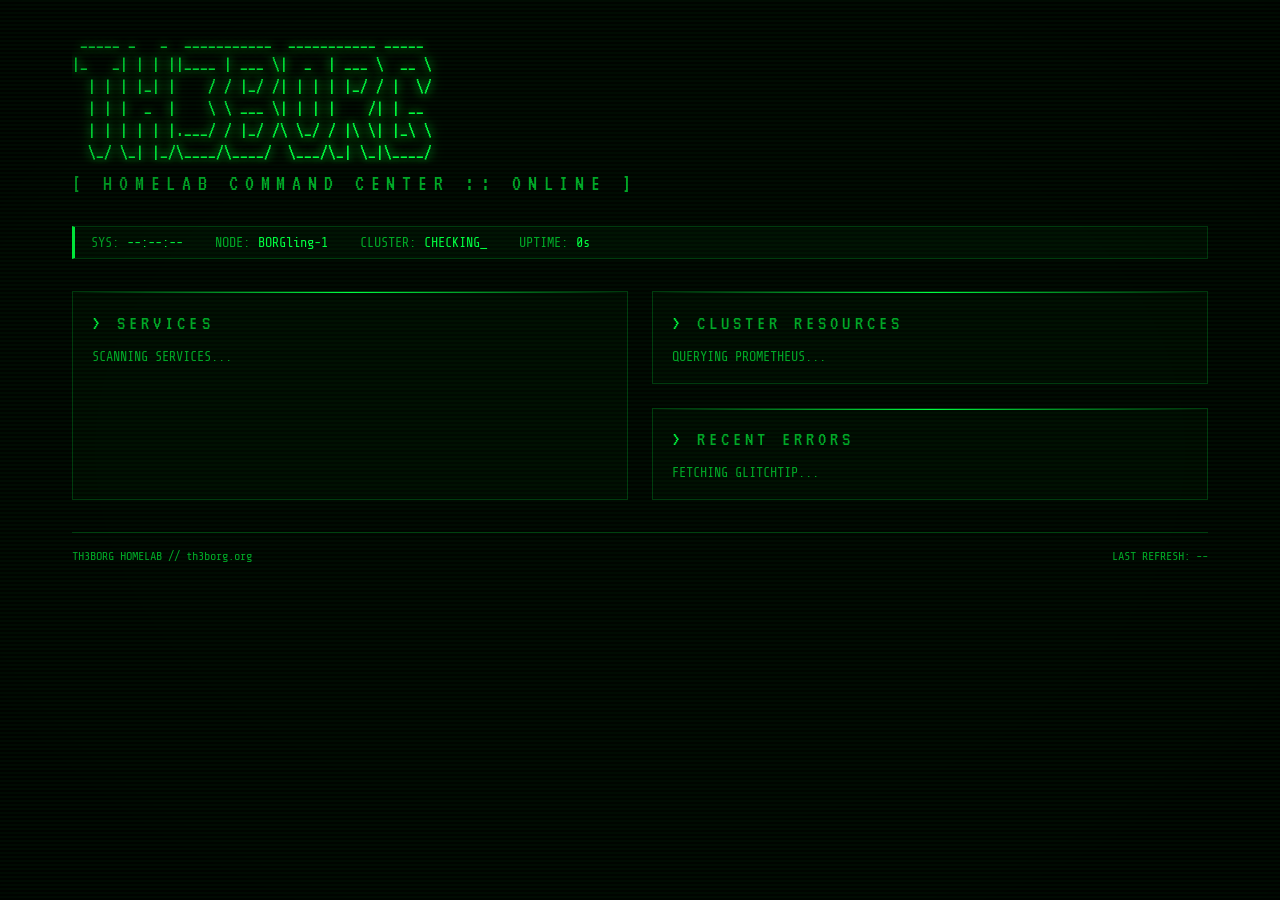
==== apps/homepage/index.html @ 1b0b0839 "fix: use normal fetch instead of no-cors for service status" ====
<!DOCTYPE html>
<html lang="en">
<head>
<meta charset="UTF-8">
<meta name="viewport" content="width=device-width, initial-scale=1.0">
<title>TH3BORG</title>
<style>
  @import url('https://fonts.googleapis.com/css2?family=Share+Tech+Mono&family=VT323&display=swap');
  :root { --green: #00ff41; --green-dim: #00a827; --green-dark: #003b0e; --red: #ff0040; --yellow: #ffe000; --bg: #000500; --scanline: rgba(0,255,65,0.03); }
  * { margin: 0; padding: 0; box-sizing: border-box; }
  body { background: var(--bg); color: var(--green); font-family: "Share Tech Mono", monospace; min-height: 100vh; overflow-x: hidden; cursor: crosshair; }
  body::before { content: ""; position: fixed; inset: 0; background: repeating-linear-gradient(0deg, transparent, transparent 2px, var(--scanline) 2px, var(--scanline) 4px); pointer-events: none; z-index: 1000; }
  body::after { content: ""; position: fixed; inset: 0; background: radial-gradient(ellipse at center, transparent 60%, rgba(0,0,0,0.4) 100%); pointer-events: none; z-index: 999; animation: flicker 8s infinite; }
  @keyframes flicker { 0%, 95%, 100% { opacity: 1; } 96% { opacity: 0.92; } 97% { opacity: 1; } 98% { opacity: 0.95; } }
  .container { max-width: 1200px; margin: 0 auto; padding: 2rem; }
  .ascii-header { font-family: "VT323", monospace; font-size: clamp(0.7rem, 2vw, 1.2rem); line-height: 1.15; color: var(--green); text-shadow: 0 0 10px var(--green), 0 0 20px var(--green-dim); white-space: pre; overflow: hidden; animation: glow-pulse 3s ease-in-out infinite; margin-bottom: 0.5rem; }
  @keyframes glow-pulse { 0%, 100% { text-shadow: 0 0 10px var(--green), 0 0 20px var(--green-dim); } 50% { text-shadow: 0 0 20px var(--green), 0 0 40px var(--green-dim), 0 0 60px var(--green-dark); } }
  .tagline { font-family: "VT323", monospace; font-size: 1.4rem; color: var(--green-dim); margin-bottom: 2rem; letter-spacing: 0.3em; }
  .tagline::before { content: "[ "; } .tagline::after { content: " ]"; }
  .status-bar { display: flex; gap: 2rem; padding: 0.5rem 1rem; border: 1px solid var(--green-dark); border-left: 3px solid var(--green); background: rgba(0,255,65,0.03); margin-bottom: 2rem; font-size: 0.85rem; flex-wrap: wrap; }
  .status-item { display: flex; gap: 0.5rem; align-items: center; }
  .status-label { color: var(--green-dim); } .status-value { color: var(--green); }
  .blink { animation: blink 1s step-end infinite; }
  @keyframes blink { 50% { opacity: 0; } }
  .grid { display: grid; grid-template-columns: 1fr 1fr; gap: 1.5rem; }
  .panel { border: 1px solid var(--green-dark); background: rgba(0,255,65,0.02); padding: 1.2rem; position: relative; transition: border-color 0.3s, background 0.3s; }
  .panel:hover { border-color: var(--green-dim); background: rgba(0,255,65,0.05); }
  .panel::before { content: ""; position: absolute; top: 0; left: 0; right: 0; height: 1px; background: linear-gradient(90deg, transparent, var(--green), transparent); }
  .panel-title { font-family: "VT323", monospace; font-size: 1.3rem; color: var(--green-dim); letter-spacing: 0.2em; margin-bottom: 1rem; }
  .panel-title::before { content: "> "; color: var(--green); }
  .services { grid-column: 1 / 2; grid-row: 1 / 3; }
  .service-list { display: flex; flex-direction: column; gap: 0.6rem; }
  .service-item { display: flex; align-items: center; gap: 0.8rem; padding: 0.5rem 0.7rem; border: 1px solid transparent; text-decoration: none; color: var(--green); transition: all 0.2s; position: relative; }
  .service-item:hover { border-color: var(--green-dark); background: rgba(0,255,65,0.05); padding-left: 1.2rem; }
  .service-item:hover::before { content: ">> "; position: absolute; left: 0.3rem; color: var(--green); }
  .service-dot { width: 8px; height: 8px; border-radius: 50%; flex-shrink: 0; box-shadow: 0 0 6px currentColor; background: var(--green-dim); }
  .service-dot.up { background: var(--green); box-shadow: 0 0 8px var(--green); }
  .service-dot.down { background: var(--red); box-shadow: 0 0 8px var(--red); animation: blink 0.5s step-end infinite; }
  .service-dot.unknown { background: var(--yellow); box-shadow: 0 0 8px var(--yellow); }
  .service-name { flex: 1; font-size: 1rem; } .service-url { font-size: 0.75rem; color: var(--green-dim); } .service-ping { font-size: 0.75rem; color: var(--green-dim); margin-left: auto; }
  .stats { grid-column: 2 / 3; grid-row: 1 / 2; }
  .stat-row { margin-bottom: 1rem; }
  .stat-label { display: flex; justify-content: space-between; font-size: 0.85rem; margin-bottom: 0.3rem; color: var(--green-dim); }
  .stat-label span:last-child { color: var(--green); }
  .stat-bar { height: 8px; background: var(--green-dark); position: relative; overflow: hidden; }
  .stat-fill { height: 100%; background: var(--green); box-shadow: 0 0 6px var(--green); transition: width 1s ease; position: relative; }
  .stat-fill::after { content: ""; position: absolute; right: 0; top: 0; bottom: 0; width: 2px; background: #fff; opacity: 0.8; }
  .stat-fill.warning { background: var(--yellow); box-shadow: 0 0 6px var(--yellow); }
  .stat-fill.critical { background: var(--red); box-shadow: 0 0 6px var(--red); }
  .node-info { margin-top: 1rem; padding-top: 1rem; border-top: 1px solid var(--green-dark); font-size: 0.8rem; color: var(--green-dim); display: grid; grid-template-columns: 1fr 1fr; gap: 0.4rem; }
  .node-info span { color: var(--green); }
  .errors { grid-column: 2 / 3; grid-row: 2 / 3; }
  .error-list { display: flex; flex-direction: column; gap: 0.5rem; max-height: 300px; overflow-y: auto; }
  .error-list::-webkit-scrollbar { width: 4px; } .error-list::-webkit-scrollbar-track { background: var(--green-dark); } .error-list::-webkit-scrollbar-thumb { background: var(--green-dim); }
  .error-item { padding: 0.5rem 0.7rem; border-left: 2px solid var(--red); background: rgba(255,0,64,0.05); font-size: 0.8rem; }
  .error-item.warning { border-left-color: var(--yellow); background: rgba(255,224,0,0.05); }
  .error-title { color: var(--green); margin-bottom: 0.2rem; white-space: nowrap; overflow: hidden; text-overflow: ellipsis; }
  .error-meta { color: var(--green-dim); font-size: 0.72rem; }
  .no-errors { color: var(--green-dim); font-size: 0.85rem; padding: 1rem 0; text-align: center; }
  .no-errors::before { content: "✓ "; color: var(--green); }
  .footer { margin-top: 2rem; padding-top: 1rem; border-top: 1px solid var(--green-dark); display: flex; justify-content: space-between; font-size: 0.75rem; color: var(--green-dim); }
  .loading { color: var(--green-dim); font-size: 0.85rem; }
  @media (max-width: 768px) { .grid { grid-template-columns: 1fr; } .services, .stats, .errors { grid-column: 1; grid-row: auto; } .ascii-header { font-size: 0.5rem; } }
</style>
</head>
<body>
<div class="container">
  <div class="ascii-header"> _____ _   _  ___________  ___________ _____ 
|_   _| | | ||____ | ___ \|  _  | ___ \  __ \
  | | | |_| |    / / |_/ /| | | | |_/ / |  \/
  | | |  _  |    \ \ ___ \| | | |    /| | __ 
  | | | | | |.___/ / |_/ /\ \_/ / |\ \| |_\ \
  \_/ \_| |_/\____/\____/  \___/\_| \_|\____/</div>
  <div class="tagline">HOMELAB COMMAND CENTER :: ONLINE</div>
  <div class="status-bar">
    <div class="status-item"><span class="status-label">SYS:</span><span class="status-value" id="sys-time">--:--:--</span></div>
    <div class="status-item"><span class="status-label">NODE:</span><span class="status-value">BORGling-1</span></div>
    <div class="status-item"><span class="status-label">CLUSTER:</span><span class="status-value" id="cluster-status">CHECKING<span class="blink">_</span></span></div>
    <div class="status-item"><span class="status-label">UPTIME:</span><span class="status-value" id="page-uptime">0s</span></div>
  </div>
  <div class="grid">
    <div class="panel services"><div class="panel-title">SERVICES</div><div class="service-list" id="service-list"><div class="loading">SCANNING SERVICES...</div></div></div>
    <div class="panel stats"><div class="panel-title">CLUSTER RESOURCES</div><div id="stats-content"><div class="loading">QUERYING PROMETHEUS...</div></div></div>
    <div class="panel errors"><div class="panel-title">RECENT ERRORS</div><div class="error-list" id="error-list"><div class="loading">FETCHING GLITCHTIP...</div></div></div>
  </div>
  <div class="footer"><span>TH3BORG HOMELAB // th3borg.org</span><span id="last-refresh">LAST REFRESH: --</span></div>
</div>
<script>
const SERVICES = [
  { name: "VAULTWARDEN", url: "https://vaultwarden.th3borg.org" },
  { name: "BOOKSTACK",   url: "https://bookstack.th3borg.org" },
  { name: "GRAFANA",     url: "https://grafana.th3borg.org" },
  { name: "GLITCHTIP",   url: "https://glitchtip.th3borg.org" },
  { name: "ARGOCD",      url: "https://argocd.th3borg.org" },
  { name: "UPTIME KUMA", url: "https://uptime.th3borg.org" },
  { name: "LIVESYNC",    url: "https://livesync.th3borg.org" },
];
function updateClock() { document.getElementById("sys-time").textContent = new Date().toLocaleTimeString("en-GB",{hour12:false}); }
setInterval(updateClock,1000); updateClock();
const startTime = Date.now();
setInterval(()=>{ const s=Math.floor((Date.now()-startTime)/1000),h=Math.floor(s/3600),m=Math.floor((s%3600)/60),sec=s%60; document.getElementById("page-uptime").textContent=h>0?h+"h "+m+"m "+sec+"s":m>0?m+"m "+sec+"s":sec+"s"; },1000);
function renderServices(results) {
  document.getElementById("service-list").innerHTML=results.map(s=>`<a class="service-item" href="${s.url}" target="_blank" rel="noopener"><div class="service-dot ${s.status}"></div><span class="service-name">${s.name}</span><span class="service-url">${s.url.replace("https://","")}</span>${s.ping?`<span class="service-ping">${s.ping}ms</span>`:""}</a>`).join("");
  const allUp=results.every(s=>s.status==="up"),anyDown=results.some(s=>s.status==="down");
  document.getElementById("cluster-status").innerHTML=allUp?"ALL SYSTEMS NOMINAL":anyDown?'<span style="color:var(--red)">DEGRADED</span>':"PARTIAL";
}
async function checkServices() {
  const results=await Promise.all(SERVICES.map(async s=>{ const t=Date.now(); try{ await fetch(s.url,{method:"HEAD",mode:"no-cors",signal:AbortSignal.timeout(5000)}); return{...s,status:"up",ping:Date.now()-t}
      } catch(e) { if(e.name==="TimeoutError"||e.name==="AbortError") return{...s,status:"down",ping:null}; return{...s,status:"up",ping:Date.now()-t};; }catch{ return{...s,status:"down",ping:null}; } }));
  renderServices(results);
}
async function fetchStats() {
  const el=document.getElementById("stats-content");
  try {
    const b="https://prometheus.th3borg.org/api/v1/";
    const [cpu,memT,memA,pods]=await Promise.all([
      fetch(b+'query?query=100-(avg(rate(node_cpu_seconds_total{mode="idle"}[5m]))*100)').then(r=>r.json()).catch(()=>null),
      fetch(b+"query?query=node_memory_MemTotal_bytes").then(r=>r.json()).catch(()=>null),
      fetch(b+"query?query=node_memory_MemAvailable_bytes").then(r=>r.json()).catch(()=>null),
      fetch(b+'query?query=count(kube_pod_info{namespace!="kube-system"})').then(r=>r.json()).catch(()=>null),
    ]);
    const cpuP=cpu?parseFloat(cpu.data.result[0]?.value[1]||0).toFixed(1):null;
    const mTG=memT?(parseFloat(memT.data.result[0]?.value[1])/1073741824).toFixed(1):null;
    const mAG=memA?(parseFloat(memA.data.result[0]?.value[1])/1073741824).toFixed(1):null;
    const mP=mTG&&mAG?(((mTG-mAG)/mTG)*100).toFixed(1):null;
    const pc=pods?pods.data.result[0]?.value[1]:null;
    el.innerHTML=`<div class="stat-row"><div class="stat-label"><span>CPU USAGE</span><span>${cpuP??"??"}%</span></div><div class="stat-bar"><div class="stat-fill ${cpuP>80?"critical":cpuP>60?"warning":""}" style="width:${cpuP??0}%"></div></div></div><div class="stat-row"><div class="stat-label"><span>MEMORY</span><span>${mP??"??"}% (${mAG??"??"}GB free)</span></div><div class="stat-bar"><div class="stat-fill ${mP>85?"critical":mP>70?"warning":""}" style="width:${mP??0}%"></div></div></div><div class="node-info"><div>TOTAL RAM: <span>${mTG??"??"}GB</span></div><div>PODS: <span>${pc??"??"}</span></div><div>ARCH: <span>ARM64</span></div><div>K3S: <span>ACTIVE</span></div></div>`;
  } catch(e){ el.innerHTML=`<div class="loading">PROMETHEUS UNREACHABLE</div>`; }
}
async function fetchErrors() {
  const el=document.getElementById("error-list");
  try {
    const r=await fetch("https://glitchtip.th3borg.org/api/0/issues/?limit=8",{headers:{"Authorization":"Bearer GLITCHTIP_API_TOKEN"}});
    if(!r.ok) throw new Error("auth");
    const issues=await r.json();
    if(!issues.length){ el.innerHTML=`<div class="no-errors">NO RECENT ERRORS DETECTED</div>`; return; }
    el.innerHTML=issues.map(i=>`<div class="error-item ${i.level==="warning"?"warning":""}"><div class="error-title">${i.title||i.culprit}</div><div class="error-meta">${i.project?.name??"unknown"} // ${i.count} occurrences // ${new Date(i.lastSeen).toLocaleString()}</div></div>`).join("");
  } catch(e){ el.innerHTML=`<div class="no-errors">CONFIGURE API TOKEN TO VIEW ERRORS</div>`; }
}
function refresh(){ checkServices(); fetchStats(); fetchErrors(); document.getElementById("last-refresh").textContent="LAST REFRESH: "+new Date().toLocaleTimeString("en-GB",{hour12:false}); }
refresh(); setInterval(refresh,30000);
</script>
</body>
</html>
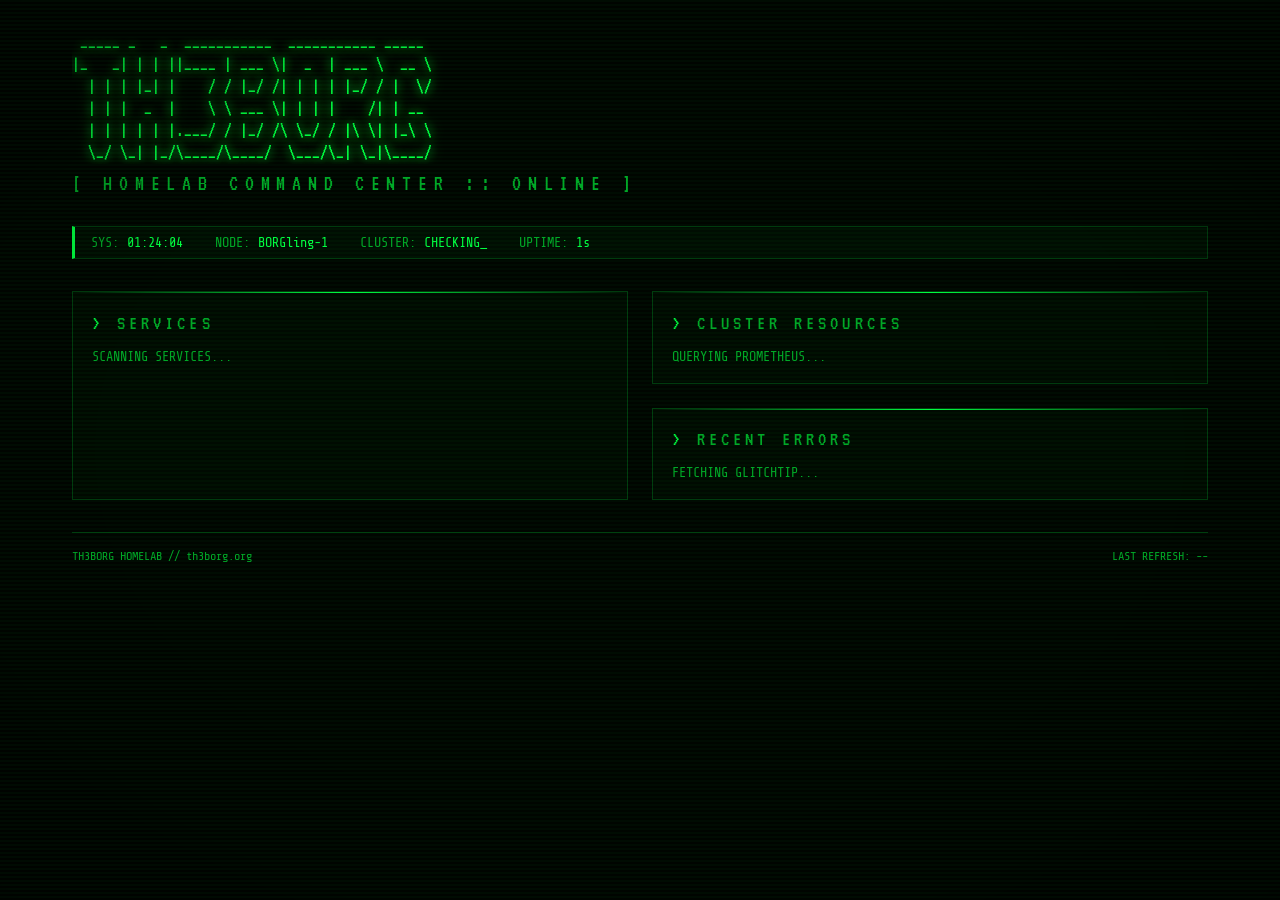
==== commit f1d0968e: "feat: homepage sidecar API, service health checks via internal DNS, GlitchTip integration" ====
--- a/apps/homepage/index.html
+++ b/apps/homepage/index.html
@@ -86,58 +86,33 @@
   <div class="footer"><span>TH3BORG HOMELAB // th3borg.org</span><span id="last-refresh">LAST REFRESH: --</span></div>
 </div>
 <script>
-const SERVICES = [
-  { name: "VAULTWARDEN", url: "https://vaultwarden.th3borg.org" },
-  { name: "BOOKSTACK",   url: "https://bookstack.th3borg.org" },
-  { name: "GRAFANA",     url: "https://grafana.th3borg.org" },
-  { name: "GLITCHTIP",   url: "https://glitchtip.th3borg.org" },
-  { name: "ARGOCD",      url: "https://argocd.th3borg.org" },
-  { name: "UPTIME KUMA", url: "https://uptime.th3borg.org" },
-  { name: "LIVESYNC",    url: "https://livesync.th3borg.org" },
-];
 function updateClock() { document.getElementById("sys-time").textContent = new Date().toLocaleTimeString("en-GB",{hour12:false}); }
 setInterval(updateClock,1000); updateClock();
 const startTime = Date.now();
 setInterval(()=>{ const s=Math.floor((Date.now()-startTime)/1000),h=Math.floor(s/3600),m=Math.floor((s%3600)/60),sec=s%60; document.getElementById("page-uptime").textContent=h>0?h+"h "+m+"m "+sec+"s":m>0?m+"m "+sec+"s":sec+"s"; },1000);
-function renderServices(results) {
-  document.getElementById("service-list").innerHTML=results.map(s=>`<a class="service-item" href="${s.url}" target="_blank" rel="noopener"><div class="service-dot ${s.status}"></div><span class="service-name">${s.name}</span><span class="service-url">${s.url.replace("https://","")}</span>${s.ping?`<span class="service-ping">${s.ping}ms</span>`:""}</a>`).join("");
-  const allUp=results.every(s=>s.status==="up"),anyDown=results.some(s=>s.status==="down");
-  document.getElementById("cluster-status").innerHTML=allUp?"ALL SYSTEMS NOMINAL":anyDown?'<span style="color:var(--red)">DEGRADED</span>':"PARTIAL";
+
+async function refresh() {
+  try {
+    const data = await fetch("/api/status").then(r=>r.json());
+
+    document.getElementById("service-list").innerHTML = data.services.map(s=>`<a class="service-item" href="${s.url}" target="_blank" rel="noopener"><div class="service-dot ${s.status}"></div><span class="service-name">${s.name}</span><span class="service-url">${s.url.replace("https://","")}</span>${s.ping?`<span class="service-ping">${s.ping}ms</span>`:""}</a>`).join("");
+    const allUp=data.services.every(s=>s.status==="up"), anyDown=data.services.some(s=>s.status==="down");
+    document.getElementById("cluster-status").innerHTML=allUp?"ALL SYSTEMS NOMINAL":anyDown?'<span style="color:var(--red)">DEGRADED</span>':"PARTIAL";
+
+    const c = data.cluster;
+    const cpuCls = c.cpu_pct>80?"critical":c.cpu_pct>60?"warning":"";
+    const memCls = c.mem_used_pct>85?"critical":c.mem_used_pct>70?"warning":"";
+    document.getElementById("stats-content").innerHTML=`<div class="stat-row"><div class="stat-label"><span>CPU USAGE</span><span>${c.cpu_pct??"??"}%</span></div><div class="stat-bar"><div class="stat-fill ${cpuCls}" style="width:${c.cpu_pct??0}%"></div></div></div><div class="stat-row"><div class="stat-label"><span>MEMORY</span><span>${c.mem_used_pct??"??"}% (${c.mem_avail_gb??"??"}GB free)</span></div><div class="stat-bar"><div class="stat-fill ${memCls}" style="width:${c.mem_used_pct??0}%"></div></div></div><div class="node-info"><div>TOTAL RAM: <span>${c.mem_total_gb??"??"}GB</span></div><div>PODS: <span>${c.pods??"??"}</span></div><div>ARCH: <span>ARM64</span></div><div>K3S: <span>ACTIVE</span></div></div>`;
+
+    const el = document.getElementById("error-list");
+    if(!data.errors||!data.errors.length){ el.innerHTML='<div class="no-errors">NO RECENT ERRORS DETECTED</div>'; }
+    else { el.innerHTML=data.errors.map(i=>`<div class="error-item ${i.level==="warning"?"warning":""}"><div class="error-title">${i.title}</div><div class="error-meta">${i.project} // ${i.count} occurrences // ${new Date(i.lastSeen).toLocaleString()}</div></div>`).join(""); }
+
+    document.getElementById("last-refresh").textContent="LAST REFRESH: "+new Date().toLocaleTimeString("en-GB",{hour12:false});
+  } catch(e) {
+    console.error("Status fetch failed:", e);
+  }
 }
-async function checkServices() {
-  const results=await Promise.all(SERVICES.map(async s=>{ const t=Date.now(); try{ await fetch(s.url,{method:"HEAD",mode:"no-cors",signal:AbortSignal.timeout(5000)}); return{...s,status:"up",ping:Date.now()-t}
-      } catch(e) { if(e.name==="TimeoutError"||e.name==="AbortError") return{...s,status:"down",ping:null}; return{...s,status:"up",ping:Date.now()-t};; }catch{ return{...s,status:"down",ping:null}; } }));
-  renderServices(results);
-}
-async function fetchStats() {
-  const el=document.getElementById("stats-content");
-  try {
-    const b="https://prometheus.th3borg.org/api/v1/";
-    const [cpu,memT,memA,pods]=await Promise.all([
-      fetch(b+'query?query=100-(avg(rate(node_cpu_seconds_total{mode="idle"}[5m]))*100)').then(r=>r.json()).catch(()=>null),
-      fetch(b+"query?query=node_memory_MemTotal_bytes").then(r=>r.json()).catch(()=>null),
-      fetch(b+"query?query=node_memory_MemAvailable_bytes").then(r=>r.json()).catch(()=>null),
-      fetch(b+'query?query=count(kube_pod_info{namespace!="kube-system"})').then(r=>r.json()).catch(()=>null),
-    ]);
-    const cpuP=cpu?parseFloat(cpu.data.result[0]?.value[1]||0).toFixed(1):null;
-    const mTG=memT?(parseFloat(memT.data.result[0]?.value[1])/1073741824).toFixed(1):null;
-    const mAG=memA?(parseFloat(memA.data.result[0]?.value[1])/1073741824).toFixed(1):null;
-    const mP=mTG&&mAG?(((mTG-mAG)/mTG)*100).toFixed(1):null;
-    const pc=pods?pods.data.result[0]?.value[1]:null;
-    el.innerHTML=`<div class="stat-row"><div class="stat-label"><span>CPU USAGE</span><span>${cpuP??"??"}%</span></div><div class="stat-bar"><div class="stat-fill ${cpuP>80?"critical":cpuP>60?"warning":""}" style="width:${cpuP??0}%"></div></div></div><div class="stat-row"><div class="stat-label"><span>MEMORY</span><span>${mP??"??"}% (${mAG??"??"}GB free)</span></div><div class="stat-bar"><div class="stat-fill ${mP>85?"critical":mP>70?"warning":""}" style="width:${mP??0}%"></div></div></div><div class="node-info"><div>TOTAL RAM: <span>${mTG??"??"}GB</span></div><div>PODS: <span>${pc??"??"}</span></div><div>ARCH: <span>ARM64</span></div><div>K3S: <span>ACTIVE</span></div></div>`;
-  } catch(e){ el.innerHTML=`<div class="loading">PROMETHEUS UNREACHABLE</div>`; }
-}
-async function fetchErrors() {
-  const el=document.getElementById("error-list");
-  try {
-    const r=await fetch("https://glitchtip.th3borg.org/api/0/issues/?limit=8",{headers:{"Authorization":"Bearer GLITCHTIP_API_TOKEN"}});
-    if(!r.ok) throw new Error("auth");
-    const issues=await r.json();
-    if(!issues.length){ el.innerHTML=`<div class="no-errors">NO RECENT ERRORS DETECTED</div>`; return; }
-    el.innerHTML=issues.map(i=>`<div class="error-item ${i.level==="warning"?"warning":""}"><div class="error-title">${i.title||i.culprit}</div><div class="error-meta">${i.project?.name??"unknown"} // ${i.count} occurrences // ${new Date(i.lastSeen).toLocaleString()}</div></div>`).join("");
-  } catch(e){ el.innerHTML=`<div class="no-errors">CONFIGURE API TOKEN TO VIEW ERRORS</div>`; }
-}
-function refresh(){ checkServices(); fetchStats(); fetchErrors(); document.getElementById("last-refresh").textContent="LAST REFRESH: "+new Date().toLocaleTimeString("en-GB",{hour12:false}); }
 refresh(); setInterval(refresh,30000);
 </script>
 </body>
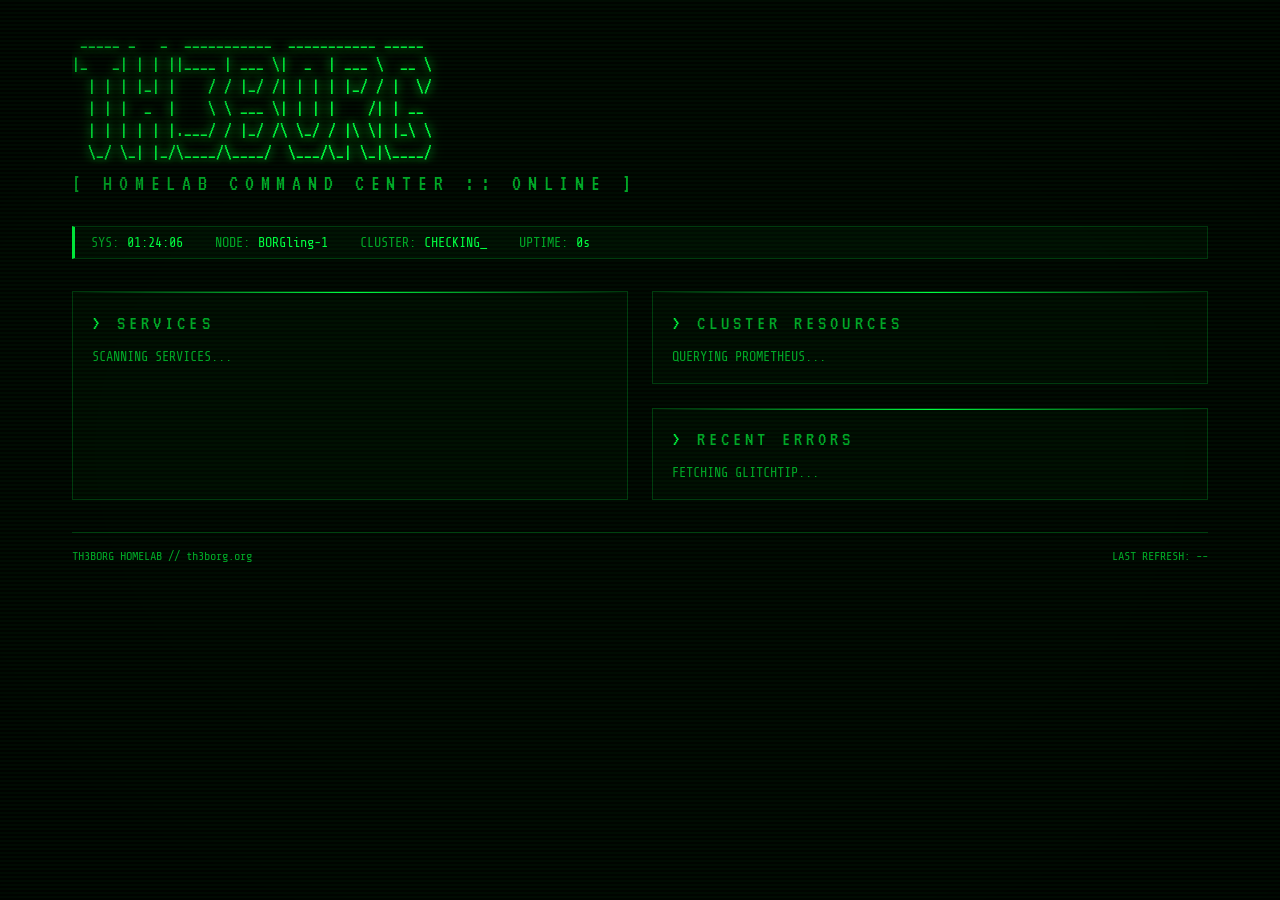
==== commit 0bab9ec8: "feat: add Samba SMB share for Kavita library on port 32445" ====
--- a/apps/homepage/index.html
+++ b/apps/homepage/index.html
@@ -88,8 +88,7 @@
 <script>
 function updateClock() { document.getElementById("sys-time").textContent = new Date().toLocaleTimeString("en-GB",{hour12:false}); }
 setInterval(updateClock,1000); updateClock();
-const startTime = Date.now();
-setInterval(()=>{ const s=Math.floor((Date.now()-startTime)/1000),h=Math.floor(s/3600),m=Math.floor((s%3600)/60),sec=s%60; document.getElementById("page-uptime").textContent=h>0?h+"h "+m+"m "+sec+"s":m>0?m+"m "+sec+"s":sec+"s"; },1000);
+function fmtUptime(s){ const d=Math.floor(s/86400),h=Math.floor((s%86400)/3600),m=Math.floor((s%3600)/60),sec=s%60; return d>0?d+"d "+h+"h "+m+"m":h>0?h+"h "+m+"m "+sec+"s":m>0?m+"m "+sec+"s":sec+"s"; }
 
 async function refresh() {
   try {
@@ -108,6 +107,7 @@
     if(!data.errors||!data.errors.length){ el.innerHTML='<div class="no-errors">NO RECENT ERRORS DETECTED</div>'; }
     else { el.innerHTML=data.errors.map(i=>`<div class="error-item ${i.level==="warning"?"warning":""}"><div class="error-title">${i.title}</div><div class="error-meta">${i.project} // ${i.count} occurrences // ${new Date(i.lastSeen).toLocaleString()}</div></div>`).join(""); }
 
+    if(data.cluster.uptime_seconds) document.getElementById("page-uptime").textContent=fmtUptime(data.cluster.uptime_seconds);
     document.getElementById("last-refresh").textContent="LAST REFRESH: "+new Date().toLocaleTimeString("en-GB",{hour12:false});
   } catch(e) {
     console.error("Status fetch failed:", e);
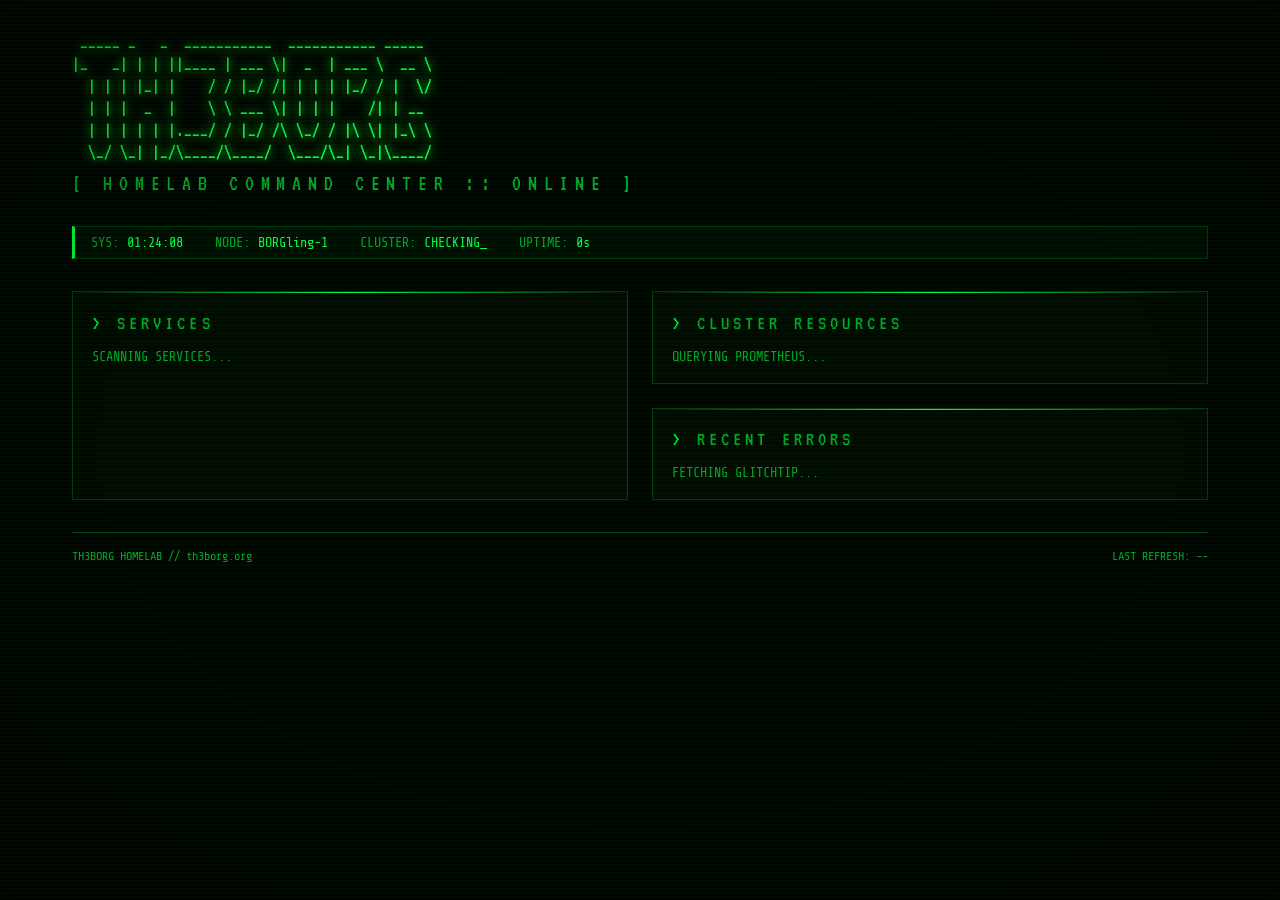
==== commit e353d1ca: "feat: per-node stats in API and homepage, disk usage, dynamic node detection" ====
--- a/apps/homepage/index.html
+++ b/apps/homepage/index.html
@@ -47,7 +47,18 @@
   .stat-fill::after { content: ""; position: absolute; right: 0; top: 0; bottom: 0; width: 2px; background: #fff; opacity: 0.8; }
   .stat-fill.warning { background: var(--yellow); box-shadow: 0 0 6px var(--yellow); }
   .stat-fill.critical { background: var(--red); box-shadow: 0 0 6px var(--red); }
-  .node-info { margin-top: 1rem; padding-top: 1rem; border-top: 1px solid var(--green-dark); font-size: 0.8rem; color: var(--green-dim); display: grid; grid-template-columns: 1fr 1fr; gap: 0.4rem; }
+  .node-card {
+  border: 1px solid var(--green-dim);
+  padding: 10px;
+  margin-bottom: 10px;
+}
+.node-title {
+  color: var(--green-bright);
+  font-size: 0.85em;
+  margin-bottom: 8px;
+  letter-spacing: 1px;
+}
+.node-info { margin-top: 1rem; padding-top: 1rem; border-top: 1px solid var(--green-dark); font-size: 0.8rem; color: var(--green-dim); display: grid; grid-template-columns: 1fr 1fr; gap: 0.4rem; }
   .node-info span { color: var(--green); }
   .errors { grid-column: 2 / 3; grid-row: 2 / 3; }
   .error-list { display: flex; flex-direction: column; gap: 0.5rem; max-height: 300px; overflow-y: auto; }
@@ -108,6 +119,23 @@
     else { el.innerHTML=data.errors.map(i=>`<div class="error-item ${i.level==="warning"?"warning":""}"><div class="error-title">${i.title}</div><div class="error-meta">${i.project} // ${i.count} occurrences // ${new Date(i.lastSeen).toLocaleString()}</div></div>`).join(""); }
 
     if(data.cluster.uptime_seconds) document.getElementById("page-uptime").textContent=fmtUptime(data.cluster.uptime_seconds);
+    // Nodes
+    if(data.nodes && data.nodes.length) {
+      const nodesHtml = data.nodes.map(n => {
+        const cpuCls = n.cpu_pct>80?"critical":n.cpu_pct>60?"warning":"";
+        const memCls = n.mem_used_pct>85?"critical":n.mem_used_pct>70?"warning":"";
+        const diskCls = n.disk_used_pct>85?"critical":n.disk_used_pct>70?"warning":"";
+        return `<div class="node-card">
+          <div class="node-title">> ${n.name.toUpperCase()} // ${n.pods} PODS // UP ${fmtUptime(n.uptime_seconds)}</div>
+          <div class="stat-row"><div class="stat-label"><span>CPU</span><span>${n.cpu_pct??"??"}%</span></div><div class="stat-bar"><div class="stat-fill ${cpuCls}" style="width:${n.cpu_pct??0}%"></div></div></div>
+          <div class="stat-row"><div class="stat-label"><span>MEM</span><span>${n.mem_used_pct??"??"}% (${n.mem_avail_gb??"??"}GB free of ${n.mem_total_gb??"??"}GB)</span></div><div class="stat-bar"><div class="stat-fill ${memCls}" style="width:${n.mem_used_pct??0}%"></div></div></div>
+          <div class="stat-row"><div class="stat-label"><span>DISK</span><span>${n.disk_used_pct??"??"}% (${n.disk_avail_gb??"??"}GB free of ${n.disk_total_gb??"??"}GB)</span></div><div class="stat-bar"><div class="stat-fill ${diskCls}" style="width:${n.disk_used_pct??0}%"></div></div></div>
+        </div>`;
+      }).join("");
+      const nodesEl = document.getElementById("nodes-content");
+      if(nodesEl) nodesEl.innerHTML = nodesHtml;
+    }
+
     document.getElementById("last-refresh").textContent="LAST REFRESH: "+new Date().toLocaleTimeString("en-GB",{hour12:false});
   } catch(e) {
     console.error("Status fetch failed:", e);
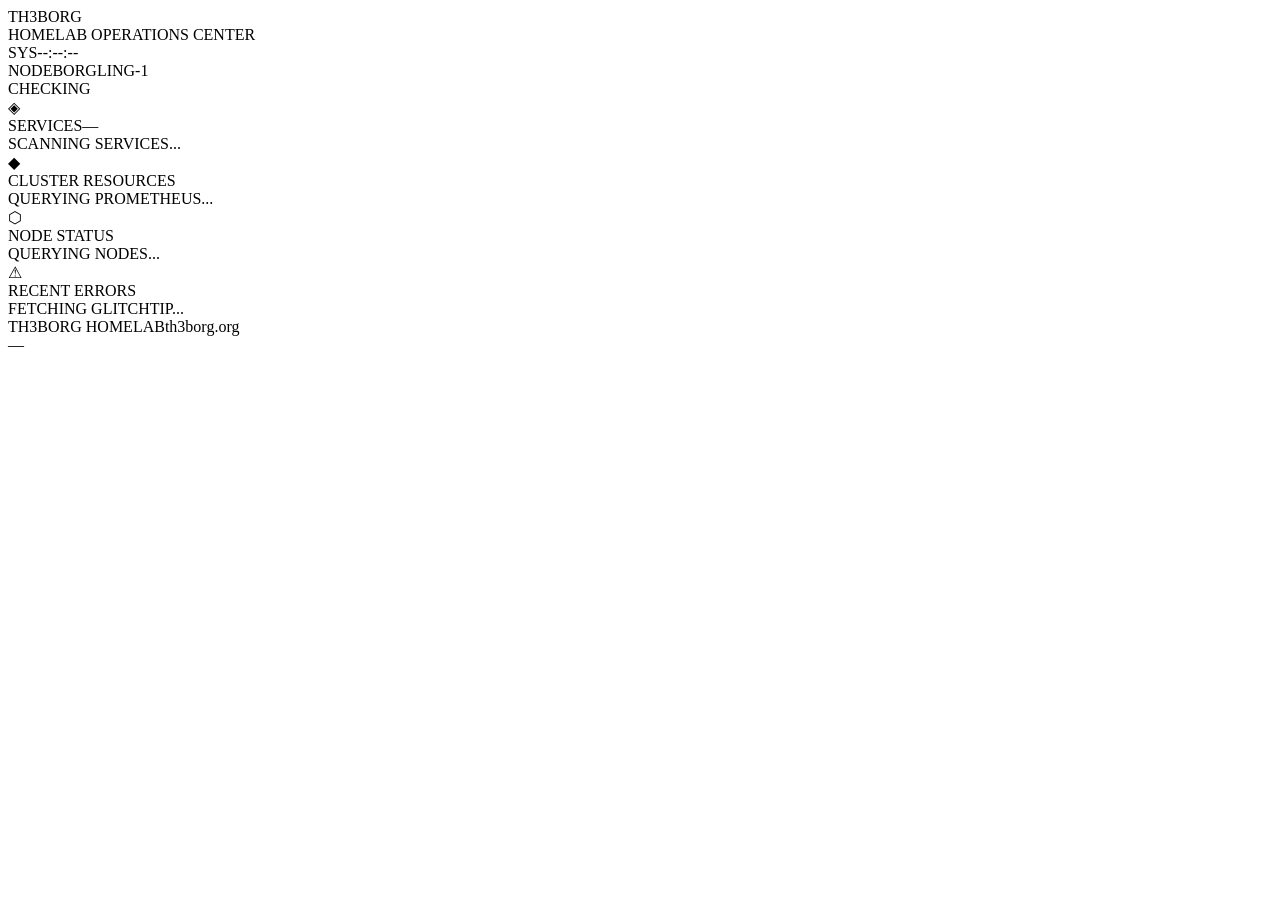
==== commit 27f72237: "feat: redesign homepage - grey/orange/hex/45deg borg aesthetic, separate CSS/JS/HTML" ====
--- a/apps/homepage/index.html
+++ b/apps/homepage/index.html
@@ -3,145 +3,55 @@
 <head>
 <meta charset="UTF-8">
 <meta name="viewport" content="width=device-width, initial-scale=1.0">
-<title>TH3BORG</title>
-<style>
-  @import url('https://fonts.googleapis.com/css2?family=Share+Tech+Mono&family=VT323&display=swap');
-  :root { --green: #00ff41; --green-dim: #00a827; --green-dark: #003b0e; --red: #ff0040; --yellow: #ffe000; --bg: #000500; --scanline: rgba(0,255,65,0.03); }
-  * { margin: 0; padding: 0; box-sizing: border-box; }
-  body { background: var(--bg); color: var(--green); font-family: "Share Tech Mono", monospace; min-height: 100vh; overflow-x: hidden; cursor: crosshair; }
-  body::before { content: ""; position: fixed; inset: 0; background: repeating-linear-gradient(0deg, transparent, transparent 2px, var(--scanline) 2px, var(--scanline) 4px); pointer-events: none; z-index: 1000; }
-  body::after { content: ""; position: fixed; inset: 0; background: radial-gradient(ellipse at center, transparent 60%, rgba(0,0,0,0.4) 100%); pointer-events: none; z-index: 999; animation: flicker 8s infinite; }
-  @keyframes flicker { 0%, 95%, 100% { opacity: 1; } 96% { opacity: 0.92; } 97% { opacity: 1; } 98% { opacity: 0.95; } }
-  .container { max-width: 1200px; margin: 0 auto; padding: 2rem; }
-  .ascii-header { font-family: "VT323", monospace; font-size: clamp(0.7rem, 2vw, 1.2rem); line-height: 1.15; color: var(--green); text-shadow: 0 0 10px var(--green), 0 0 20px var(--green-dim); white-space: pre; overflow: hidden; animation: glow-pulse 3s ease-in-out infinite; margin-bottom: 0.5rem; }
-  @keyframes glow-pulse { 0%, 100% { text-shadow: 0 0 10px var(--green), 0 0 20px var(--green-dim); } 50% { text-shadow: 0 0 20px var(--green), 0 0 40px var(--green-dim), 0 0 60px var(--green-dark); } }
-  .tagline { font-family: "VT323", monospace; font-size: 1.4rem; color: var(--green-dim); margin-bottom: 2rem; letter-spacing: 0.3em; }
-  .tagline::before { content: "[ "; } .tagline::after { content: " ]"; }
-  .status-bar { display: flex; gap: 2rem; padding: 0.5rem 1rem; border: 1px solid var(--green-dark); border-left: 3px solid var(--green); background: rgba(0,255,65,0.03); margin-bottom: 2rem; font-size: 0.85rem; flex-wrap: wrap; }
-  .status-item { display: flex; gap: 0.5rem; align-items: center; }
-  .status-label { color: var(--green-dim); } .status-value { color: var(--green); }
-  .blink { animation: blink 1s step-end infinite; }
-  @keyframes blink { 50% { opacity: 0; } }
-  .grid { display: grid; grid-template-columns: 1fr 1fr; gap: 1.5rem; }
-  .panel { border: 1px solid var(--green-dark); background: rgba(0,255,65,0.02); padding: 1.2rem; position: relative; transition: border-color 0.3s, background 0.3s; }
-  .panel:hover { border-color: var(--green-dim); background: rgba(0,255,65,0.05); }
-  .panel::before { content: ""; position: absolute; top: 0; left: 0; right: 0; height: 1px; background: linear-gradient(90deg, transparent, var(--green), transparent); }
-  .panel-title { font-family: "VT323", monospace; font-size: 1.3rem; color: var(--green-dim); letter-spacing: 0.2em; margin-bottom: 1rem; }
-  .panel-title::before { content: "> "; color: var(--green); }
-  .services { grid-column: 1 / 2; grid-row: 1 / 3; }
-  .service-list { display: flex; flex-direction: column; gap: 0.6rem; }
-  .service-item { display: flex; align-items: center; gap: 0.8rem; padding: 0.5rem 0.7rem; border: 1px solid transparent; text-decoration: none; color: var(--green); transition: all 0.2s; position: relative; }
-  .service-item:hover { border-color: var(--green-dark); background: rgba(0,255,65,0.05); padding-left: 1.2rem; }
-  .service-item:hover::before { content: ">> "; position: absolute; left: 0.3rem; color: var(--green); }
-  .service-dot { width: 8px; height: 8px; border-radius: 50%; flex-shrink: 0; box-shadow: 0 0 6px currentColor; background: var(--green-dim); }
-  .service-dot.up { background: var(--green); box-shadow: 0 0 8px var(--green); }
-  .service-dot.down { background: var(--red); box-shadow: 0 0 8px var(--red); animation: blink 0.5s step-end infinite; }
-  .service-dot.unknown { background: var(--yellow); box-shadow: 0 0 8px var(--yellow); }
-  .service-name { flex: 1; font-size: 1rem; } .service-url { font-size: 0.75rem; color: var(--green-dim); } .service-ping { font-size: 0.75rem; color: var(--green-dim); margin-left: auto; }
-  .stats { grid-column: 2 / 3; grid-row: 1 / 2; }
-  .stat-row { margin-bottom: 1rem; }
-  .stat-label { display: flex; justify-content: space-between; font-size: 0.85rem; margin-bottom: 0.3rem; color: var(--green-dim); }
-  .stat-label span:last-child { color: var(--green); }
-  .stat-bar { height: 8px; background: var(--green-dark); position: relative; overflow: hidden; }
-  .stat-fill { height: 100%; background: var(--green); box-shadow: 0 0 6px var(--green); transition: width 1s ease; position: relative; }
-  .stat-fill::after { content: ""; position: absolute; right: 0; top: 0; bottom: 0; width: 2px; background: #fff; opacity: 0.8; }
-  .stat-fill.warning { background: var(--yellow); box-shadow: 0 0 6px var(--yellow); }
-  .stat-fill.critical { background: var(--red); box-shadow: 0 0 6px var(--red); }
-  .node-card {
-  border: 1px solid var(--green-dim);
-  padding: 10px;
-  margin-bottom: 10px;
-}
-.node-title {
-  color: var(--green-bright);
-  font-size: 0.85em;
-  margin-bottom: 8px;
-  letter-spacing: 1px;
-}
-.node-info { margin-top: 1rem; padding-top: 1rem; border-top: 1px solid var(--green-dark); font-size: 0.8rem; color: var(--green-dim); display: grid; grid-template-columns: 1fr 1fr; gap: 0.4rem; }
-  .node-info span { color: var(--green); }
-  .errors { grid-column: 2 / 3; grid-row: 2 / 3; }
-  .error-list { display: flex; flex-direction: column; gap: 0.5rem; max-height: 300px; overflow-y: auto; }
-  .error-list::-webkit-scrollbar { width: 4px; } .error-list::-webkit-scrollbar-track { background: var(--green-dark); } .error-list::-webkit-scrollbar-thumb { background: var(--green-dim); }
-  .error-item { padding: 0.5rem 0.7rem; border-left: 2px solid var(--red); background: rgba(255,0,64,0.05); font-size: 0.8rem; }
-  .error-item.warning { border-left-color: var(--yellow); background: rgba(255,224,0,0.05); }
-  .error-title { color: var(--green); margin-bottom: 0.2rem; white-space: nowrap; overflow: hidden; text-overflow: ellipsis; }
-  .error-meta { color: var(--green-dim); font-size: 0.72rem; }
-  .no-errors { color: var(--green-dim); font-size: 0.85rem; padding: 1rem 0; text-align: center; }
-  .no-errors::before { content: "✓ "; color: var(--green); }
-  .footer { margin-top: 2rem; padding-top: 1rem; border-top: 1px solid var(--green-dark); display: flex; justify-content: space-between; font-size: 0.75rem; color: var(--green-dim); }
-  .loading { color: var(--green-dim); font-size: 0.85rem; }
-  @media (max-width: 768px) { .grid { grid-template-columns: 1fr; } .services, .stats, .errors { grid-column: 1; grid-row: auto; } .ascii-header { font-size: 0.5rem; } }
-</style>
+<title>TH3BORG // HOMELAB</title>
+<link rel="stylesheet" href="/style.css">
 </head>
 <body>
 <div class="container">
-  <div class="ascii-header"> _____ _   _  ___________  ___________ _____ 
-|_   _| | | ||____ | ___ \|  _  | ___ \  __ \
-  | | | |_| |    / / |_/ /| | | | |_/ / |  \/
-  | | |  _  |    \ \ ___ \| | | |    /| | __ 
-  | | | | | |.___/ / |_/ /\ \_/ / |\ \| |_\ \
-  \_/ \_| |_/\____/\____/  \___/\_| \_|\____/</div>
-  <div class="tagline">HOMELAB COMMAND CENTER :: ONLINE</div>
-  <div class="status-bar">
-    <div class="status-item"><span class="status-label">SYS:</span><span class="status-value" id="sys-time">--:--:--</span></div>
-    <div class="status-item"><span class="status-label">NODE:</span><span class="status-value">BORGling-1</span></div>
-    <div class="status-item"><span class="status-label">CLUSTER:</span><span class="status-value" id="cluster-status">CHECKING<span class="blink">_</span></span></div>
-    <div class="status-item"><span class="status-label">UPTIME:</span><span class="status-value" id="page-uptime">0s</span></div>
+  <header class="header">
+    <div class="logo-block">
+      <div class="logo">TH3<span>BORG</span></div>
+      <div class="logo-sub">HOMELAB OPERATIONS CENTER</div>
+    </div>
+    <div class="status-strip">
+      <div class="status-row">
+        <div class="status-item"><span class="status-label">SYS</span><span class="status-value" id="sys-time">--:--:--</span></div>
+        <div class="status-item"><span class="status-label">NODE</span><span class="status-value">BORGLING-1</span></div>
+      </div>
+      <div id="cluster-badge" class="cluster-badge nominal"><div class="badge-dot"></div>CHECKING</div>
+    </div>
+  </header>
+  <div class="grid">
+    <div class="panel panel-services">
+      <div class="panel-inner">
+        <div class="panel-header"><div class="panel-icon">◈</div><span class="panel-title">SERVICES</span><span class="panel-count" id="service-count">—</span></div>
+        <div class="service-list" id="service-list"><div class="loading">SCANNING SERVICES...</div></div>
+      </div>
+    </div>
+    <div class="panel">
+      <div class="panel-inner">
+        <div class="panel-header"><div class="panel-icon">◆</div><span class="panel-title">CLUSTER RESOURCES</span></div>
+        <div id="stats-content"><div class="loading">QUERYING PROMETHEUS...</div></div>
+      </div>
+    </div>
+    <div class="panel">
+      <div class="panel-inner">
+        <div class="panel-header"><div class="panel-icon">⬡</div><span class="panel-title">NODE STATUS</span></div>
+        <div id="nodes-content"><div class="loading">QUERYING NODES...</div></div>
+      </div>
+    </div>
+    <div class="panel" style="grid-column: 2 / 4;">
+      <div class="panel-inner">
+        <div class="panel-header"><div class="panel-icon">⚠</div><span class="panel-title">RECENT ERRORS</span></div>
+        <div class="error-list" id="error-list"><div class="loading">FETCHING GLITCHTIP...</div></div>
+      </div>
+    </div>
   </div>
-  <div class="grid">
-    <div class="panel services"><div class="panel-title">SERVICES</div><div class="service-list" id="service-list"><div class="loading">SCANNING SERVICES...</div></div></div>
-    <div class="panel stats"><div class="panel-title">CLUSTER RESOURCES</div><div id="stats-content"><div class="loading">QUERYING PROMETHEUS...</div></div></div>
-    <div class="panel errors"><div class="panel-title">RECENT ERRORS</div><div class="error-list" id="error-list"><div class="loading">FETCHING GLITCHTIP...</div></div></div>
-  </div>
-  <div class="footer"><span>TH3BORG HOMELAB // th3borg.org</span><span id="last-refresh">LAST REFRESH: --</span></div>
+  <footer class="footer">
+    <div class="footer-left"><span>TH3BORG HOMELAB</span><span class="accent">th3borg.org</span></div>
+    <span id="last-refresh">—</span>
+  </footer>
 </div>
-<script>
-function updateClock() { document.getElementById("sys-time").textContent = new Date().toLocaleTimeString("en-GB",{hour12:false}); }
-setInterval(updateClock,1000); updateClock();
-function fmtUptime(s){ const d=Math.floor(s/86400),h=Math.floor((s%86400)/3600),m=Math.floor((s%3600)/60),sec=s%60; return d>0?d+"d "+h+"h "+m+"m":h>0?h+"h "+m+"m "+sec+"s":m>0?m+"m "+sec+"s":sec+"s"; }
-
-async function refresh() {
-  try {
-    const data = await fetch("/api/status").then(r=>r.json());
-
-    document.getElementById("service-list").innerHTML = data.services.map(s=>`<a class="service-item" href="${s.url}" target="_blank" rel="noopener"><div class="service-dot ${s.status}"></div><span class="service-name">${s.name}</span><span class="service-url">${s.url.replace("https://","")}</span>${s.ping?`<span class="service-ping">${s.ping}ms</span>`:""}</a>`).join("");
-    const allUp=data.services.every(s=>s.status==="up"), anyDown=data.services.some(s=>s.status==="down");
-    document.getElementById("cluster-status").innerHTML=allUp?"ALL SYSTEMS NOMINAL":anyDown?'<span style="color:var(--red)">DEGRADED</span>':"PARTIAL";
-
-    const c = data.cluster;
-    const cpuCls = c.cpu_pct>80?"critical":c.cpu_pct>60?"warning":"";
-    const memCls = c.mem_used_pct>85?"critical":c.mem_used_pct>70?"warning":"";
-    document.getElementById("stats-content").innerHTML=`<div class="stat-row"><div class="stat-label"><span>CPU USAGE</span><span>${c.cpu_pct??"??"}%</span></div><div class="stat-bar"><div class="stat-fill ${cpuCls}" style="width:${c.cpu_pct??0}%"></div></div></div><div class="stat-row"><div class="stat-label"><span>MEMORY</span><span>${c.mem_used_pct??"??"}% (${c.mem_avail_gb??"??"}GB free)</span></div><div class="stat-bar"><div class="stat-fill ${memCls}" style="width:${c.mem_used_pct??0}%"></div></div></div><div class="node-info"><div>TOTAL RAM: <span>${c.mem_total_gb??"??"}GB</span></div><div>PODS: <span>${c.pods??"??"}</span></div><div>ARCH: <span>ARM64</span></div><div>K3S: <span>ACTIVE</span></div></div>`;
-
-    const el = document.getElementById("error-list");
-    if(!data.errors||!data.errors.length){ el.innerHTML='<div class="no-errors">NO RECENT ERRORS DETECTED</div>'; }
-    else { el.innerHTML=data.errors.map(i=>`<div class="error-item ${i.level==="warning"?"warning":""}"><div class="error-title">${i.title}</div><div class="error-meta">${i.project} // ${i.count} occurrences // ${new Date(i.lastSeen).toLocaleString()}</div></div>`).join(""); }
-
-    if(data.cluster.uptime_seconds) document.getElementById("page-uptime").textContent=fmtUptime(data.cluster.uptime_seconds);
-    // Nodes
-    if(data.nodes && data.nodes.length) {
-      const nodesHtml = data.nodes.map(n => {
-        const cpuCls = n.cpu_pct>80?"critical":n.cpu_pct>60?"warning":"";
-        const memCls = n.mem_used_pct>85?"critical":n.mem_used_pct>70?"warning":"";
-        const diskCls = n.disk_used_pct>85?"critical":n.disk_used_pct>70?"warning":"";
-        return `<div class="node-card">
-          <div class="node-title">> ${n.name.toUpperCase()} // ${n.pods} PODS // UP ${fmtUptime(n.uptime_seconds)}</div>
-          <div class="stat-row"><div class="stat-label"><span>CPU</span><span>${n.cpu_pct??"??"}%</span></div><div class="stat-bar"><div class="stat-fill ${cpuCls}" style="width:${n.cpu_pct??0}%"></div></div></div>
-          <div class="stat-row"><div class="stat-label"><span>MEM</span><span>${n.mem_used_pct??"??"}% (${n.mem_avail_gb??"??"}GB free of ${n.mem_total_gb??"??"}GB)</span></div><div class="stat-bar"><div class="stat-fill ${memCls}" style="width:${n.mem_used_pct??0}%"></div></div></div>
-          <div class="stat-row"><div class="stat-label"><span>DISK</span><span>${n.disk_used_pct??"??"}% (${n.disk_avail_gb??"??"}GB free of ${n.disk_total_gb??"??"}GB)</span></div><div class="stat-bar"><div class="stat-fill ${diskCls}" style="width:${n.disk_used_pct??0}%"></div></div></div>
-        </div>`;
-      }).join("");
-      const nodesEl = document.getElementById("nodes-content");
-      if(nodesEl) nodesEl.innerHTML = nodesHtml;
-    }
-
-    document.getElementById("last-refresh").textContent="LAST REFRESH: "+new Date().toLocaleTimeString("en-GB",{hour12:false});
-  } catch(e) {
-    console.error("Status fetch failed:", e);
-  }
-}
-refresh(); setInterval(refresh,30000);
-</script>
+<script src="/app.js"></script>
 </body>
-</html>+</html>
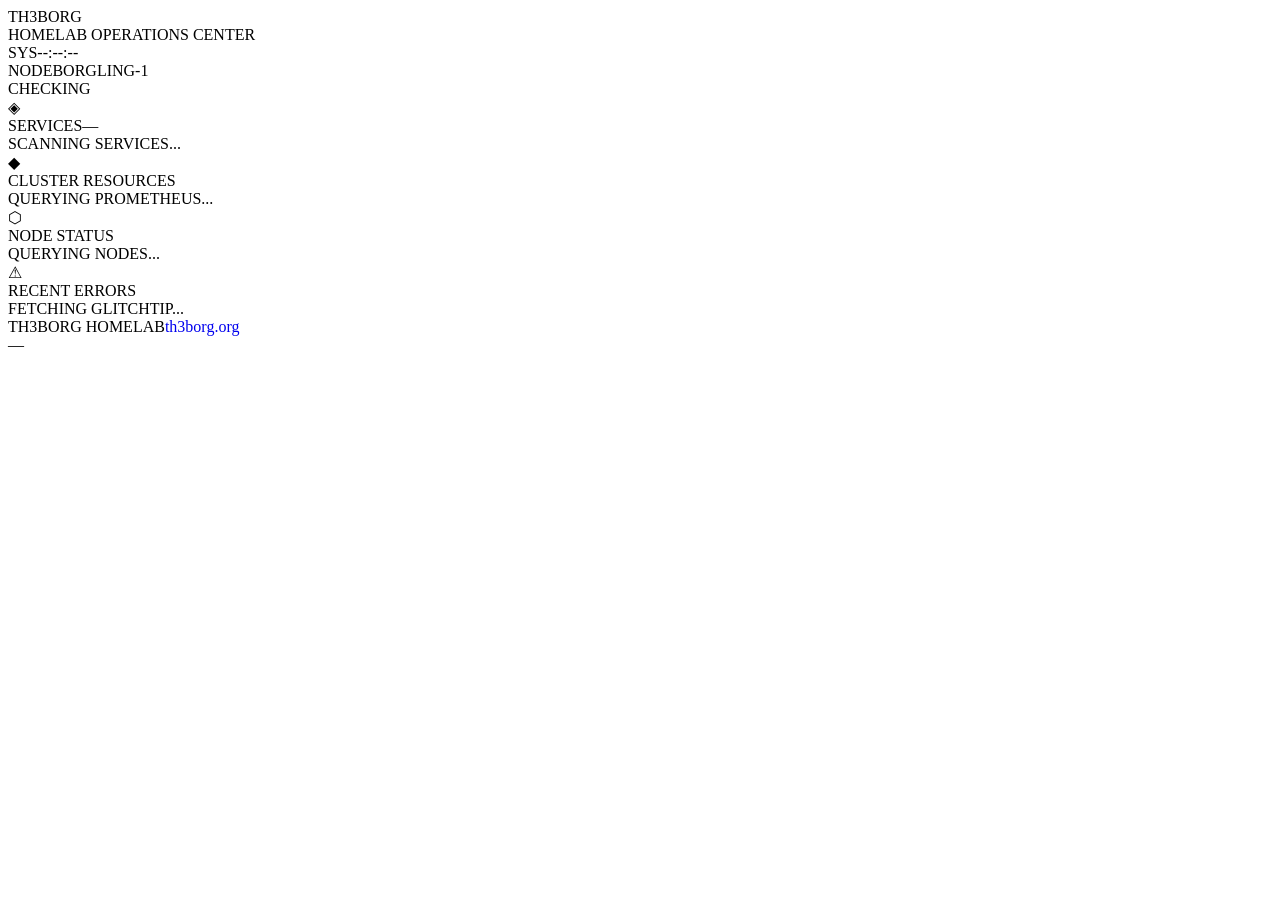
==== commit f5628563: "feat: link th3borg.org in footer to public homepage" ====
--- a/apps/homepage/index.html
+++ b/apps/homepage/index.html
@@ -48,7 +48,7 @@
     </div>
   </div>
   <footer class="footer">
-    <div class="footer-left"><span>TH3BORG HOMELAB</span><span class="accent">th3borg.org</span></div>
+    <div class="footer-left"><span>TH3BORG HOMELAB</span><a href="https://th3borg.org" class="accent" style="text-decoration:none;">th3borg.org</a></div>
     <span id="last-refresh">—</span>
   </footer>
 </div>
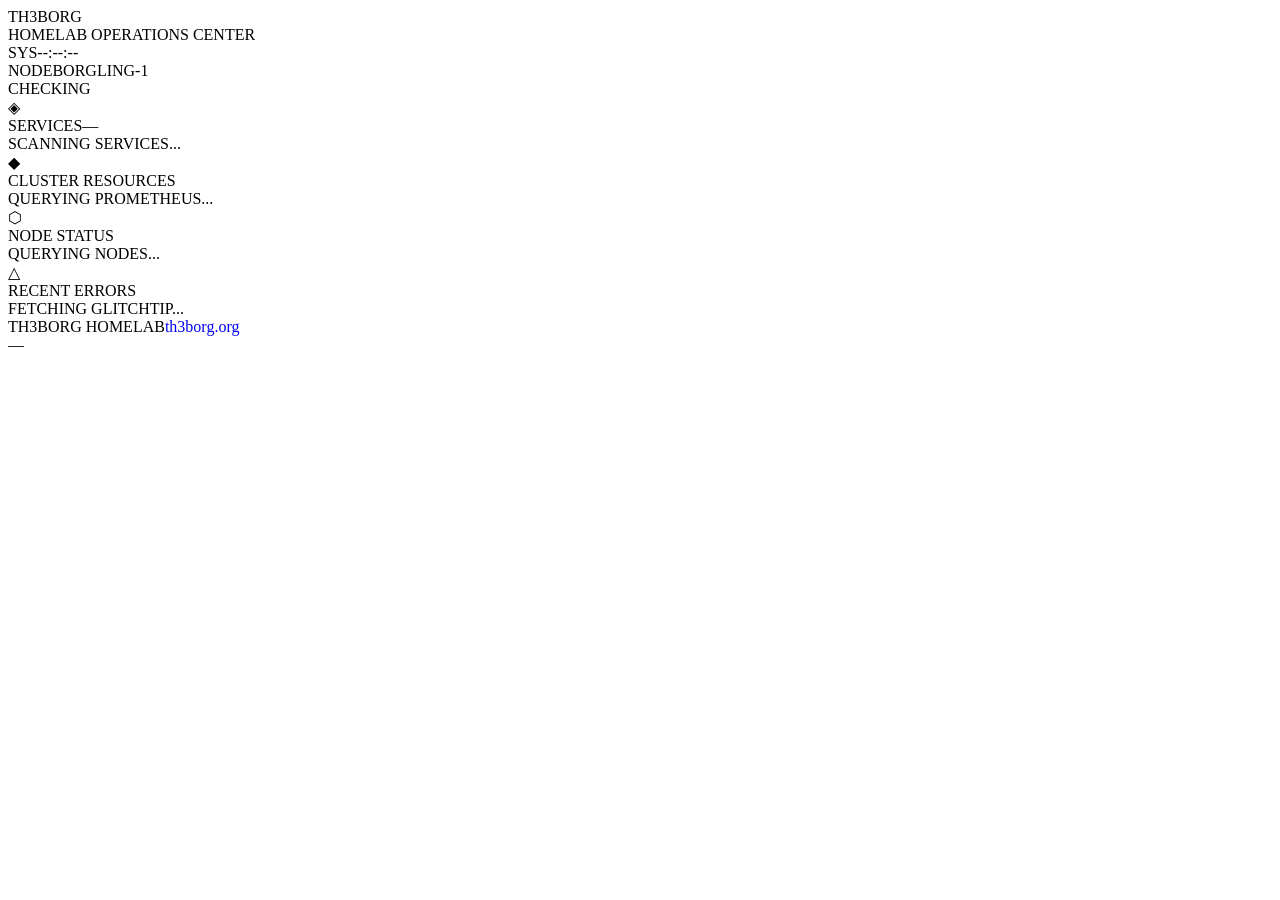
==== commit 2f2ebcba: "fix: triangle icon for errors panel, footer link to homepage" ====
--- a/apps/homepage/index.html
+++ b/apps/homepage/index.html
@@ -42,7 +42,7 @@
     </div>
     <div class="panel" style="grid-column: 2 / 4;">
       <div class="panel-inner">
-        <div class="panel-header"><div class="panel-icon">⚠</div><span class="panel-title">RECENT ERRORS</span></div>
+        <div class="panel-header"><div class="panel-icon">△</div><span class="panel-title">RECENT ERRORS</span></div>
         <div class="error-list" id="error-list"><div class="loading">FETCHING GLITCHTIP...</div></div>
       </div>
     </div>
